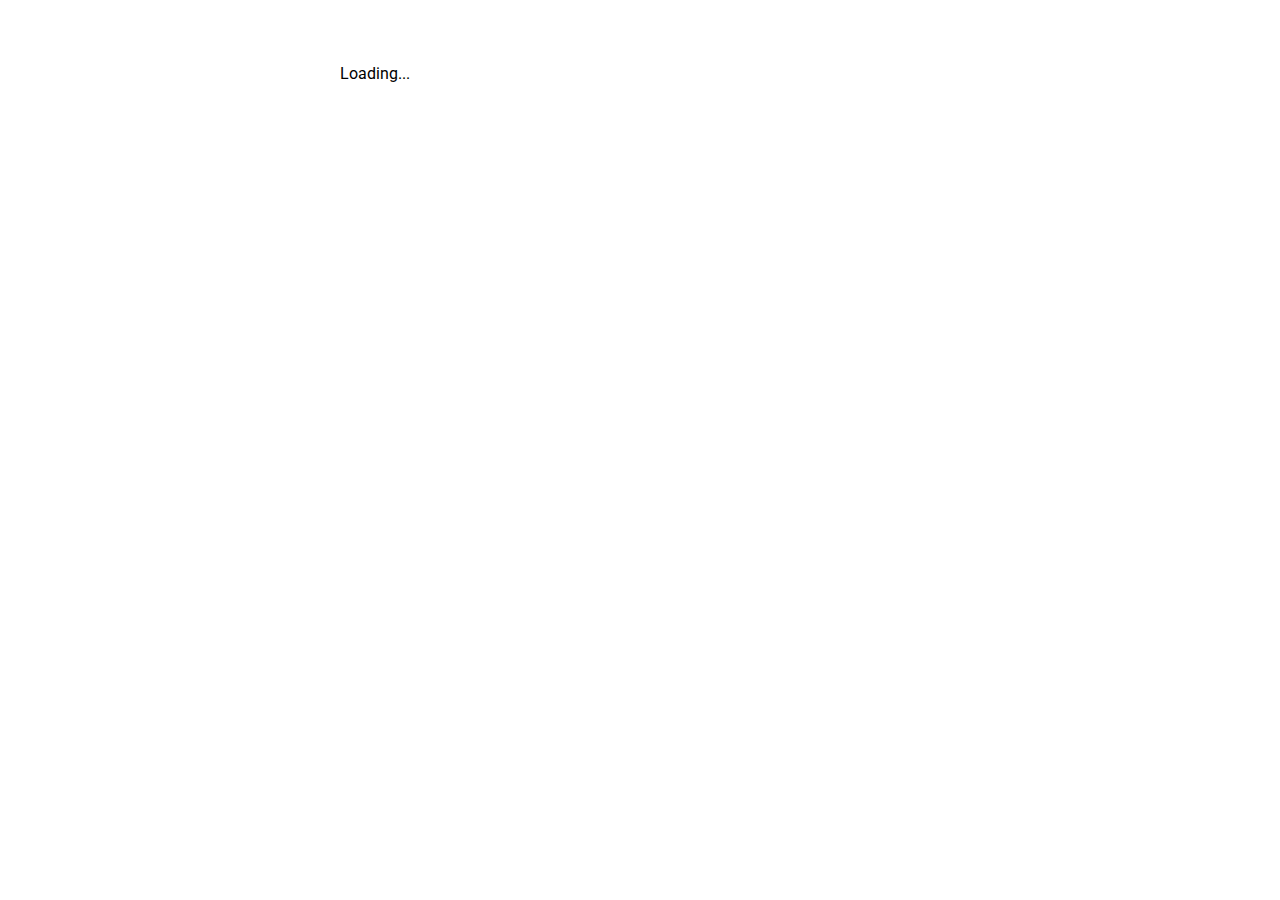
==== example/index.html @ 3fe44246 "basic example to login." ====
<!DOCTYPE html>
<html>
  <head>
    <title>Keycloak in Dart</title>
    <meta charset="utf-8" />
    <meta name="viewport" content="width=device-width, initial-scale=1" />
    <link rel="stylesheet" href="styles.css" />
    <link rel="icon" type="image/png" href="favicon.png" />

    <script src="http://localhost:8080/auth/js/keycloak.js"></script>

    <script defer src="main.dart.js"></script>
  </head>
  <body>
    <my-app>Loading...</my-app>
  </body>
</html>
---- example/styles.css ----
@import url(https://fonts.googleapis.com/css?family=Roboto);
@import url(https://fonts.googleapis.com/css?family=Material+Icons);

body {
  max-width: 600px;
  margin: 0 auto;
  padding: 5vw;
}

* {
  font-family: Roboto, Helvetica, Arial, sans-serif;
}
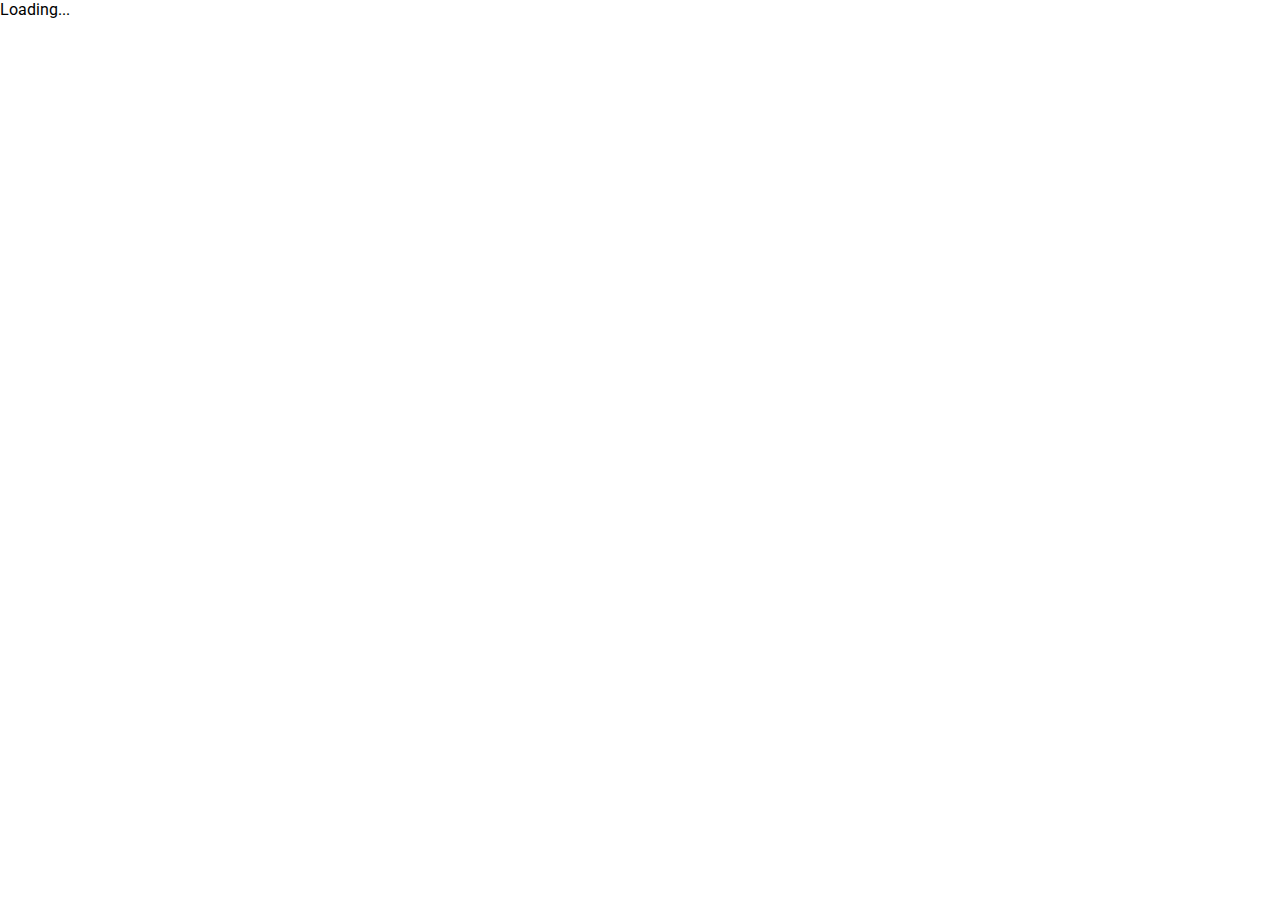
==== commit 11a33de7: "Simple Keycloak service. - Support multiple instance - Encapsulated constructing and intializing key" ====
--- a/example/index.html
+++ b/example/index.html
@@ -1,14 +1,12 @@
 <!DOCTYPE html>
 <html>
   <head>
-    <title>Keycloak in Dart</title>
+    <title>Keycloak Service Example</title>
     <meta charset="utf-8" />
     <meta name="viewport" content="width=device-width, initial-scale=1" />
     <link rel="stylesheet" href="styles.css" />
     <link rel="icon" type="image/png" href="favicon.png" />
-
     <script src="http://localhost:8080/auth/js/keycloak.js"></script>
-
     <script defer src="main.dart.js"></script>
   </head>
   <body>
--- a/example/styles.css
+++ b/example/styles.css
@@ -1,12 +1,10 @@
 @import url(https://fonts.googleapis.com/css?family=Roboto);
-@import url(https://fonts.googleapis.com/css?family=Material+Icons);
 
+html,
 body {
-  max-width: 600px;
-  margin: 0 auto;
-  padding: 5vw;
+  width: 100%;
+  height: 100%;
+  margin: 0;
+  padding: 0;
+  font-family: "Roboto", sans-serif;
 }
-
-* {
-  font-family: Roboto, Helvetica, Arial, sans-serif;
-}
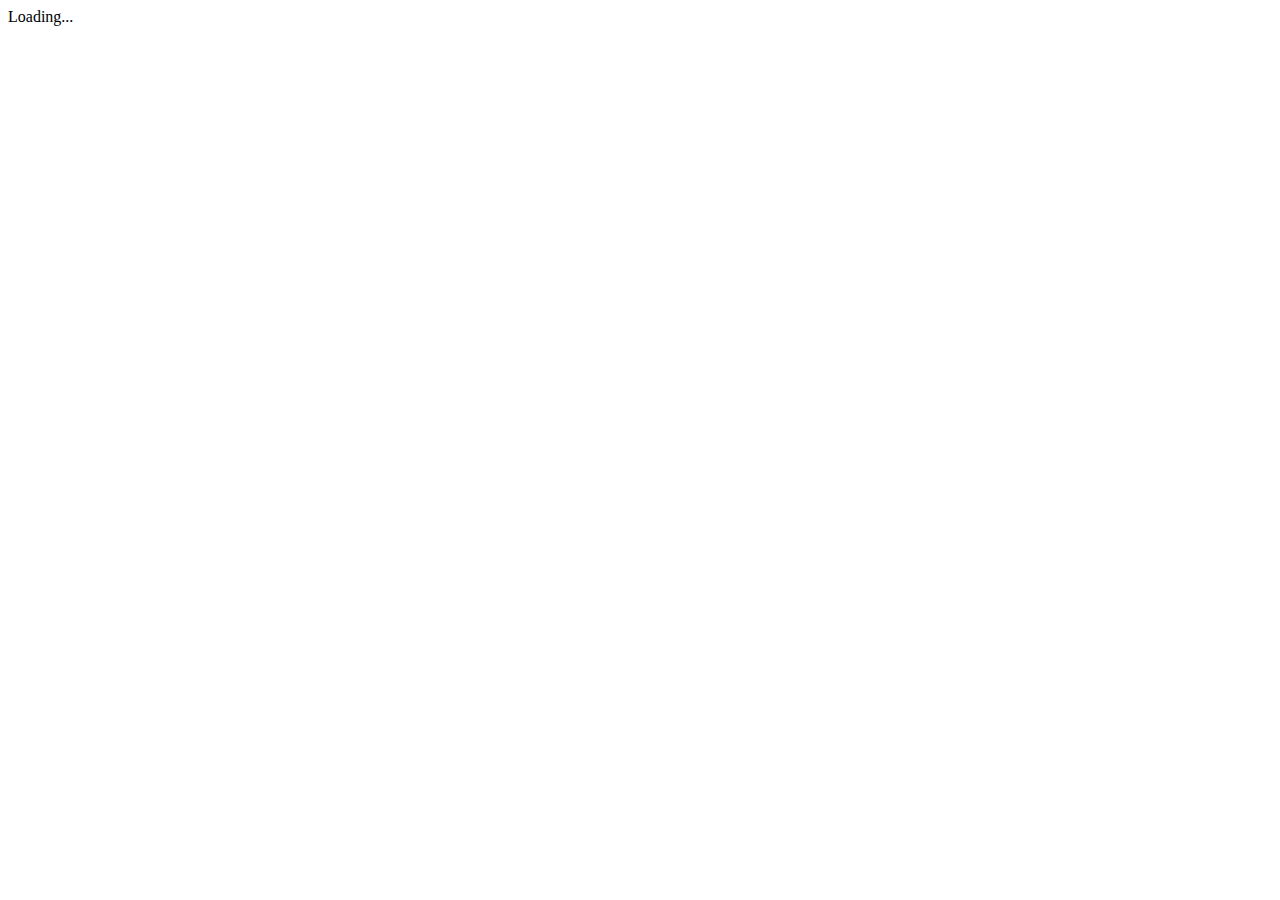
==== commit b15f6bdf: "Fix deep linking in production build" ====
--- a/example/index.html
+++ b/example/index.html
@@ -1,6 +1,8 @@
 <!DOCTYPE html>
 <html>
   <head>
+    <base href="/" />
+
     <title>Keycloak Service Example</title>
     <meta charset="utf-8" />
     <meta name="viewport" content="width=device-width, initial-scale=1" />
--- a/example/styles.css
+++ b/example/styles.css
@@ -8,3 +8,36 @@
   padding: 0;
   font-family: "Roboto", sans-serif;
 }
+
+.main {
+  padding: 16px;
+}
+
+.denied-access {
+  padding: 8px;
+  color: red;
+}
+
+.sub-nav {
+  padding: 4px;
+}
+
+.customer {
+  border-color: turquoise;
+}
+
+.employee {
+  border-color: orange;
+}
+
+.public {
+  border-color: brown;
+}
+
+.container {
+  padding-left: 8px;
+  padding-top: 4px;
+
+  border-left-width: 3px;
+  border-left-style: groove;
+}
